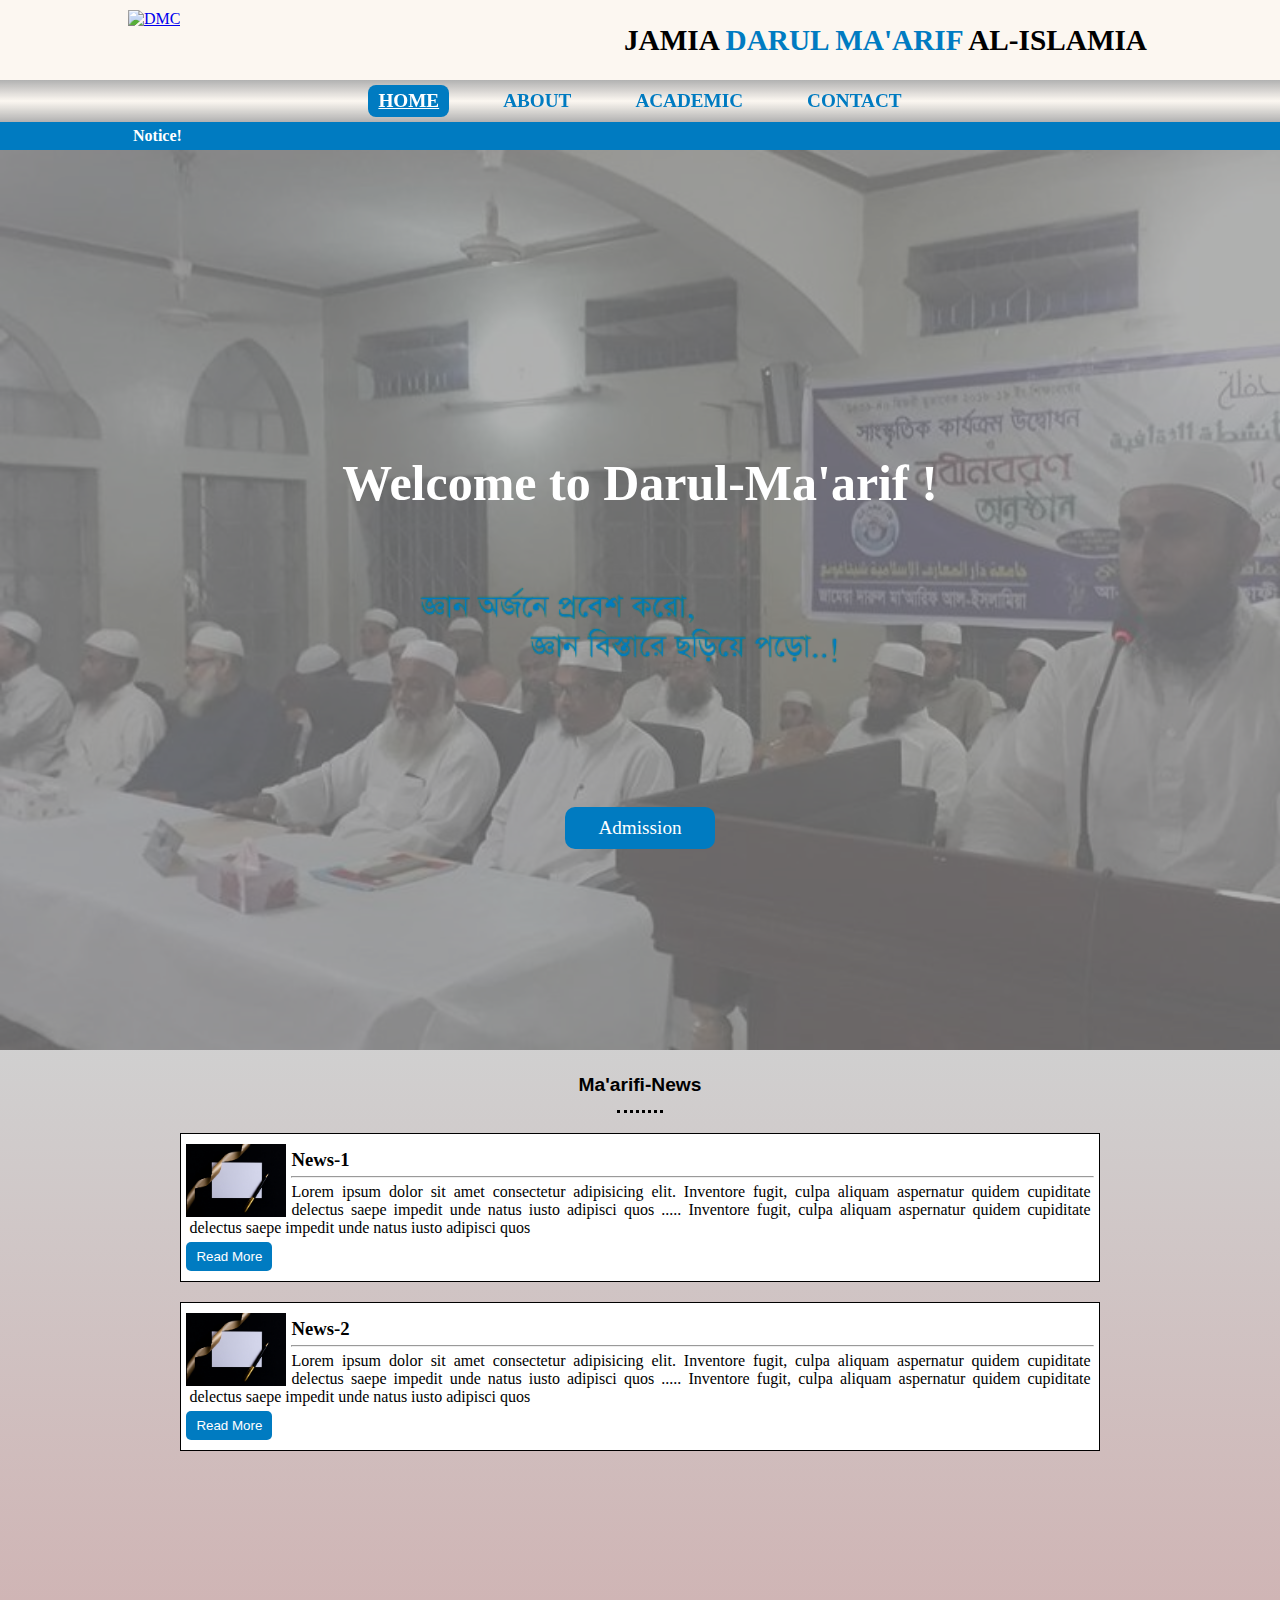
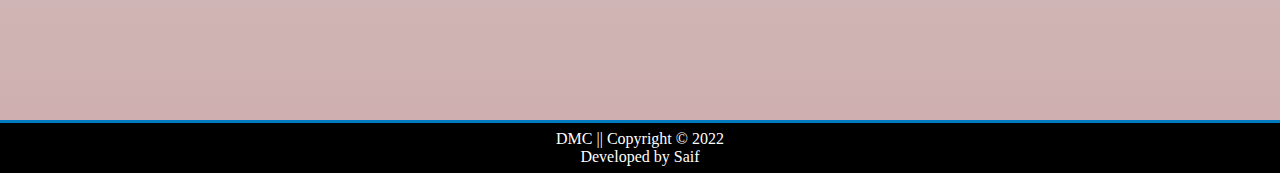
==== index.html @ 05c67b80 "html, css and photos" ====
<!DOCTYPE html>
<html lang="en">
<head>
    <meta charset="UTF-8">
    <link rel="icon"  href="Photos/jdm.png" />
    <meta http-equiv="X-UA-Compatible" content="IE=edge">
    <meta name="viewport" content="width=device-width, initial-scale=1.0">
    <title>Home</title>

    <link rel="stylesheet" href="CSS/style.css" />
    

</head>
<body>
    <!------------- Header start --------------->
    
    <header>
        <div class="container">
            <a id="logo" href="index.html"><img src="Photos/jdm.png" 
                alt="DMC" 
                title="JAMIA DARUL MA'ARIF AL-ISLAMIA">
            </a>
            <div id="logoname">
                <h3><span>JAMIA</span> DARUL MA'ARIF <span>AL-ISLAMIA</span> </h3>
            </div>
        </div>
    </header>        

    <nav>
        <a href="index.html" class="active">Home</a>
        <a href="HTML/about.html">About</a>
        <a href="HTML/academic.html">Academic</a>
        <a href="HTML/contact.html">Contact</a>
    </nav>
    <!--------------- Header end here ------------------>


    <!---------------- Main start here ------------------>

    <main>
    <div id="notice">
        <div class="container">
            <h4>Notice!</h4>
        </div>
    </div>
<!-- News letter start -->
        <div id="hero">
            <div>
                <div class="container">
                    <h2>Welcome to Darul-Ma'arif !</h2>
                    <img src="photos/removebg-preview.png" alt="">
                </div>
                <div id="hero-button"><a href="HTML/pre-adission.html" target="_blank" >Admission</a></div>
            </div>
        </div>
<!-- News letter end -->


<!-- Notice start -->

<div id="news">
    <h1 class="section-title">Ma'arifi-News</h1>
    <hr class="common-hr">
    <div class="container">
        <div class="news-card">
            <img src="photos/news.jpg" alt="Post">
            <h3>News-1</h3>
            <hr>
            <p>Lorem ipsum dolor sit amet consectetur adipisicing elit. Inventore fugit, culpa aliquam aspernatur quidem cupiditate delectus saepe impedit unde natus iusto adipisci quos ..... 
            </p>
            <button class="common-button">Read More</button>
        </div>

        <div class="news-card">
            <img src="photos/news.jpg" alt="Post">
            <h3>News-2</h3>
            <hr>
            <p>Lorem ipsum dolor sit amet consectetur adipisicing elit. Inventore fugit, culpa aliquam aspernatur quidem cupiditate delectus saepe impedit unde natus iusto adipisci quos ..... 
            </p>
            <button class="common-button">Read More</button>
        </div>
    </div>

</div>


<!-- Notice end -->

    </main>

<!-------------------- Main end ---------------->

<!--------------------- Footer start --------------->

    <footer>
        DMC || Copyright &copy; 2022 <br>
        Developed by <a href="#">Saif</a>
    </footer>

<!----------------------- Footer end ------------------>

</body>
</html>
---- CSS/style.css ----
*{
	padding: 0;
	margin: 0;
	scroll-behavior: smooth;
}

.container{
	width: 80%;
	margin: 0 auto;
}

.section-title{
	font-size:larger;
	font-family:Verdana, Geneva, Tahoma, sans-serif;
	padding: 4px 0;
	text-align: center;
}
.common-hr{
	border: black dotted 3px;
	border-bottom: none;
	width: 40px;
	margin: 10px auto 20px auto;
}
.common-button{
	background-color: #007bc1;
	color: white;
	padding: 7px 10px;
	border: none;
	border-radius: 5px;
}
.common-button:hover{
	background-color: #fcf7f1;
	color: #007bc1;
	border: #007bc1 solid 1px;
}
/* ***** header start here ****** */
header{
	height: 80px;
	background-color: #fcf7f1;
	border-bottom: #007bc1;
	overflow: hidden;
}

#logo img{
	height: 60px;
	margin: 10px 0;

}
#logoname{
	float: right;
	text-align: right;
	margin: 30px 0;
}
#logoname h3{
	color: #007bc1;
}
#logoname h3 span{
	display: none;
}
/* ***** header end here ****** */

/* ********* nav start here ********* */
.active{
	text-decoration: underline;
}
nav{
	text-align: center;
	padding: 5px 0;
	background-image: linear-gradient(#a0a0a0d0, #fcf7f1, #a0a0a0d0);
	position: sticky;
	top: 0;
	z-index: 20;
}

nav a{
	text-decoration: none;
	color: #007bc1;
	text-transform: capitalize;
	padding: 7px 5px;
	display: inline-block;
	transition: 1s;
}
nav a:hover{
	transform: scale(1.3);
	text-decoration: underline;	
}
nav a:active{
	background-color: #007bc1;
	color: #fcf7f1;
}
/* ********* nav end here ********* */

#notice{
	background-color: #007bc1;
	color: white;
	/* height: 20px; */
}
#notice h4{
	padding: 5px;
}

/* ********* hero start here ********** */
#hero{
	background-image: url("../photos/1n.jpg");
	background-size: cover;
	animation: slider 12s infinite linear;

	position: relative;
}
@keyframes slider {
	0%{
		background-image: url("../photos/1n.jpg");
	}
	25%{
		background-image: url("../photos/nbn.jpg");
	}
	50%{
		background-image: url("../photos/n.jpg");
	}
	75%{
		background-image: url("../photos/jdm.jpg");
	}
}
#hero > div{
	background-color: #8d8d8db0;
	height: 100vh;
	overflow: hidden;
}
#hero h2{
	font-size: 20px;
	color: white;
	text-align: center;
	width: 100%;
	position: absolute;
	top: 37%;
	left: 50%;
	transition: 2s;
	transform: translate(-50% , -50%);
}
#hero img{
	width: 270px;
	position: absolute;
	top: 50%;
	left: 50%;
	transition: 1.5s;
	transform: translate(-50% , -50%);
}
#hero-button{
	text-align: center;
	width: 120px;
	background-color: #007bc1;
	padding: 10px 15px;
	border-radius: 10px;
	position: absolute;
	bottom: 20%;
	left: 50%;
	transform: translate(-50% , -50%);
	transition: 2s;
}

#hero-button a{
	text-decoration: none;
	color: white;
	font-size: larger;
}

#hero-button:hover{
background-color: white;
border: #007bc1 solid 2px;
}
#hero-button a:hover{
	font-weight: bolder;
	text-decoration: underline;
	color: #007bc1;
}

/* ********* common hero start here ******** */
.common-hero{
	background-image: url("../photos/1n.jpg");
	background-size: cover;
	animation: slider 12s infinite linear;

	position: relative;
}
@keyframes slider {
	0%{
		background-image: url("../photos/1n.jpg");
	}
	25%{
		background-image: url("../photos/nbn.jpg");
	}
	50%{
		background-image: url("../photos/n.jpg");
	}
	75%{
		background-image: url("../photos/jdm.jpg");
	}
}
.common-hero > div{
	background-color: #8d8d8db0;
	height: 400px;
	overflow: hidden;
}
.common-hero h2{
	font-size: 20px;
	color: white;
	text-align: center;
	width: 100%;
	position: absolute;
	top: 37%;
	left: 50%;
	transition: 2s;
	transform: translate(-50% , -50%);
}
.common-hero img{
	width: 270px;
	position: absolute;
	top: 60%;
	left: 50%;
	transition: 1.5s;
	transform: translate(-50% , -50%);
}
/* ********* common hero end here ******** */

/* ********* hero end here ********** */

/* *********** news start here ************ */


#news{
	background-image: linear-gradient( #b3b2b29d, #bc8f8fb6);
	padding: 20px 10px;
	min-height: 70vh;
}

.news-card{
	background-color: #e4e4e4a4;
	height: auto;
	width: 200px;
	margin: 20px auto;
	text-align: center;
	border: solid 1px black;
	padding: 10px 5px;
	transition: 2s;
}
.news-card:hover{
	transform: scale(1.1);
	box-shadow: 5px 8px 10px 3px gray;
}
.news-card img{
	height: 120px;
	display: block;
	margin: 0 auto;
}
.news-card h3{
	color: black;
	padding: 5px;
}
.news-card p{
	text-align: justify;
	padding: 5px 3px;
}
/* *********** news end here ************ */


/* ************* about page start here *********** */
#about{
	text-align: justify;
}
#about .container > p{
	font-size: 15px;
	font-family: kalpurush;
}
/* ************* about page end here *********** */

/* ********** academic start here ******* */
.academic-container{
	display: grid;
	grid-template-columns: 100%;
	margin-top: 10px;
}
.academic-container > div{
	/* background-color: #fcf7f1; */
	background-image: url("../photos/academic.jpg");
	background-size: cover;
	background-repeat: no-repeat;
	width: 250px;
	margin: 20px auto;
	height: 240px;
	transition: 2s;
}
.academic-container > div:hover{
	box-shadow: 5px 7px 10px 3px gray;
}
.academic-container > div h3{
	background-color: #a0a0a0d0;
	padding: 5px;
	color: #fcf7f1;
	font-size: 23px;
	text-align: center;
}
.academic-container > div h5{
	padding: 5px 10px;
	margin-top: 5px;
	font-size: 15px;
}
/* ********** academic end here ******* */


/* ********** contact start here ****** */
.map{
	width: 100%;
	height: 260px;
	padding: 8px;
	border: #007bc1 solid 3px;
	border-radius: 5px;
}
.map iframe{
	width: 100%;
	height: 255px;
}

.contact-container{
	display: grid;
	grid-template-columns: 100%;
}
.contact-container div{
	width: 100%;
	margin: 10px auto;
	padding: 15px 10px;
	background-color: #fcf7f1;
}
/* ********** contact end here ****** */


/* ******** media start here (600px) ********** */
@media screen and (min-width:600px) {

	.active{
		background-color: #007bc1;
		color: white;
		text-decoration: underline;
	}

	#logoname h3 span{
		display: unset;
		color: black;
	}

	nav a{
		padding: 5px 9px;
		margin: 0 8px;
		border-radius: 8px;
	}

	#hero h2{
		font-size: 35px;
	}
	#hero img{
		width: 450px;
	}

	.common-hero h2{
		font-size: 35px;
	}
	.common-hero img{
		width: 450px;
	}

	.news-card{
		text-align: justify;
		min-height: 120px;
		width: 90%;
		background-color: white;
	}
	.news-card img{
		float: left;
		width: 100px;
		height: auto;
		margin-right: 5px;
	}
	.news-card h3{
		padding: 5px;
	}
	.news-card p::after{
		content: "Inventore fugit, culpa aliquam aspernatur quidem cupiditate delectus saepe impedit unde natus iusto adipisci quos";
	}

	.academic-container{
		grid-template-columns: 50% 50%;
		grid-column-gap: 20px;
	}
}


/* ******** media start here (920px) ********** */
@media screen and (min-width:920px) {
	#logoname{
		font-size: 25px;
		margin: 24px 5px;
	}

	nav a{
		padding: 5px 10px;
		font-size: larger;
		text-transform: uppercase;
		font-weight: bolder;
		margin: 0 20px;
	}
	#hero h2{
		font-size: 50px;
	}
	#hero img{
		width: 600px;
		margin-top: 30px;
	}

	.common-hero h2{
		font-size: 50px;
	}
	.common-hero img{
		width: 600px;
		margin-top: 30px;
	}

	.academic-container{
		grid-template-columns: 33.33% 33.33% 33.33%;
		grid-column-gap: 20px;
	}
}









/* ******* footer start here ********** */
footer{
	background-color: black;
	text-align: center;
	color: white;
	padding: 7px;
	border-top: #007bc1 3px solid;
}
footer a{
	text-decoration: none;
	color: white;
	transition: 1.5s;
	display: inline-block;
}
footer a:hover{
	transform: scale(1.2);
	text-decoration: underline;
}
/* ******* footer end here ********** */
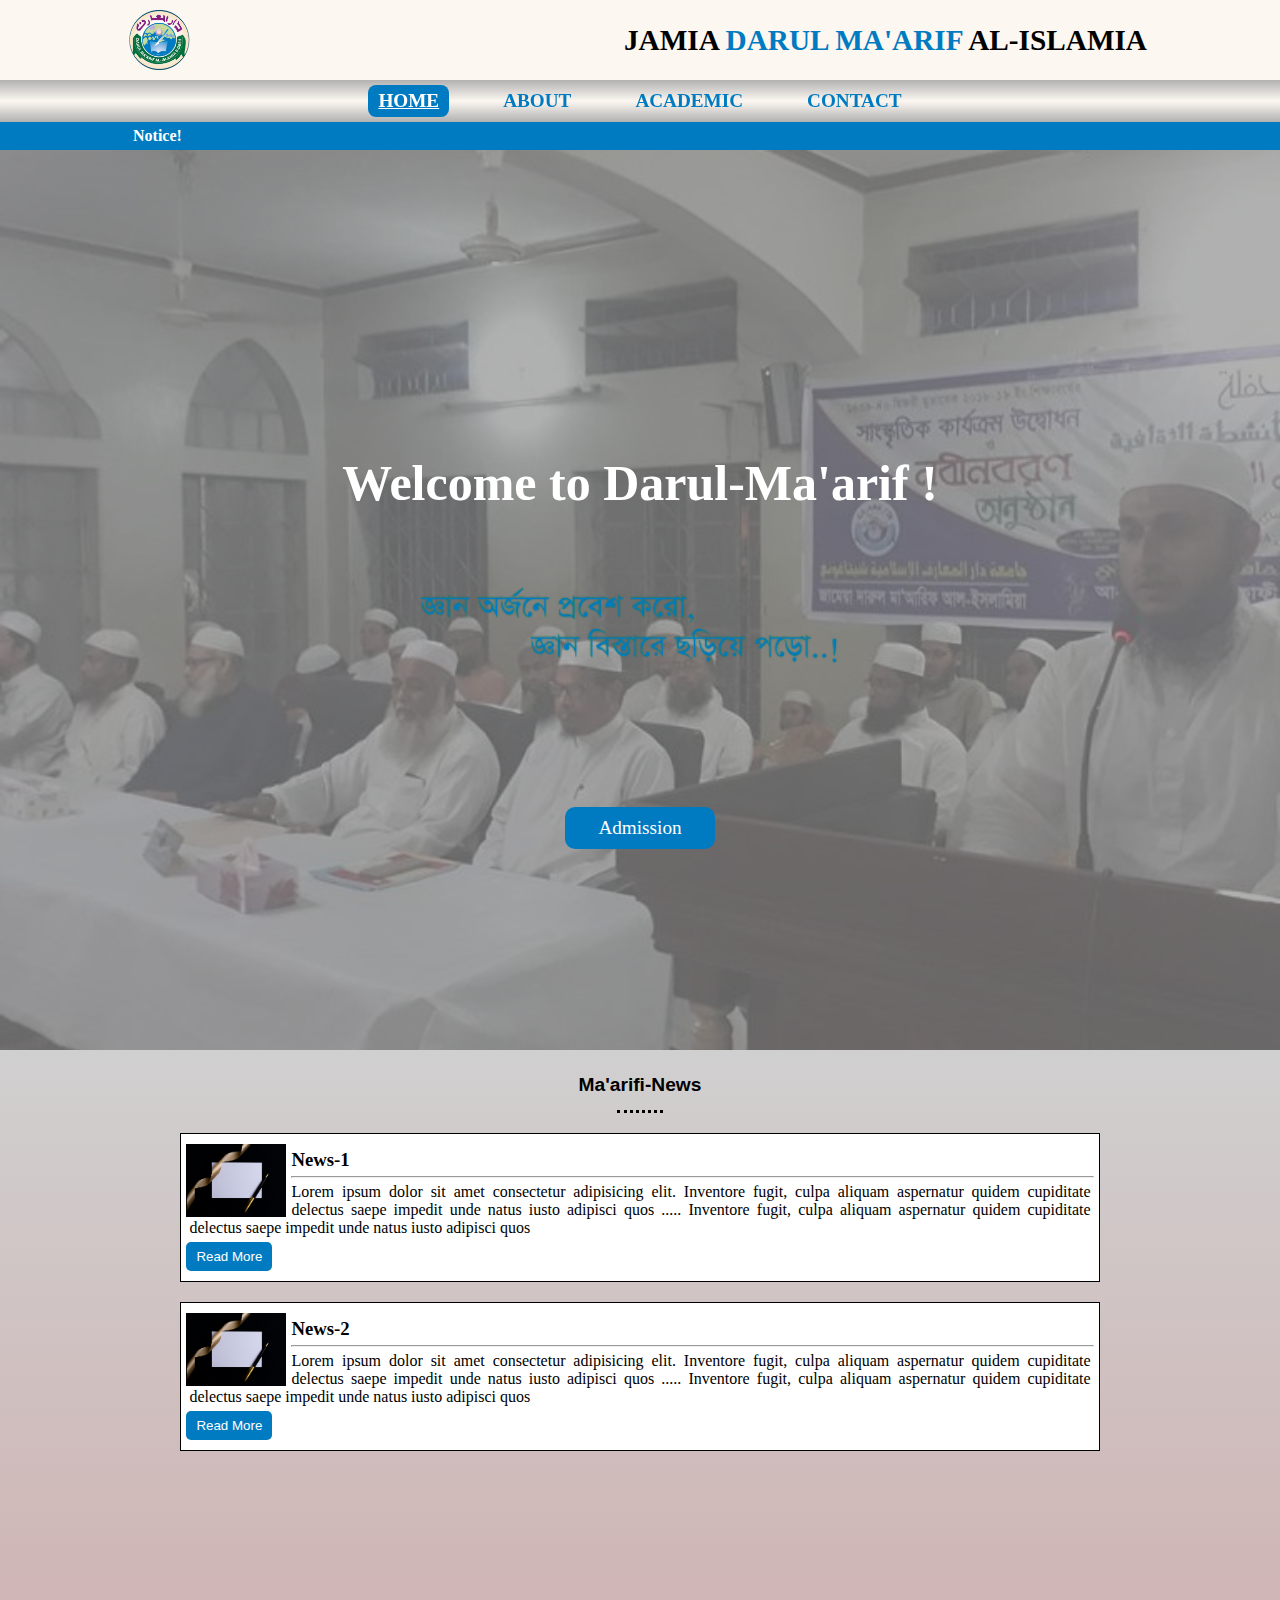
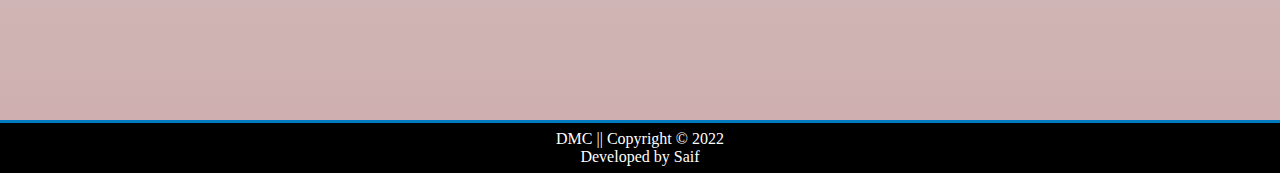
==== commit 05669d18: "Update index.html" ====
--- a/index.html
+++ b/index.html
@@ -2,7 +2,7 @@
 <html lang="en">
 <head>
     <meta charset="UTF-8">
-    <link rel="icon"  href="Photos/jdm.png" />
+    <link rel="icon"  href="photos/jdm.png" />
     <meta http-equiv="X-UA-Compatible" content="IE=edge">
     <meta name="viewport" content="width=device-width, initial-scale=1.0">
     <title>Home</title>
@@ -16,7 +16,7 @@
     
     <header>
         <div class="container">
-            <a id="logo" href="index.html"><img src="Photos/jdm.png" 
+            <a id="logo" href="index.html"><img src="photos/jdm.png" 
                 alt="DMC" 
                 title="JAMIA DARUL MA'ARIF AL-ISLAMIA">
             </a>
@@ -100,4 +100,4 @@
 <!----------------------- Footer end ------------------>
 
 </body>
-</html>+</html>
